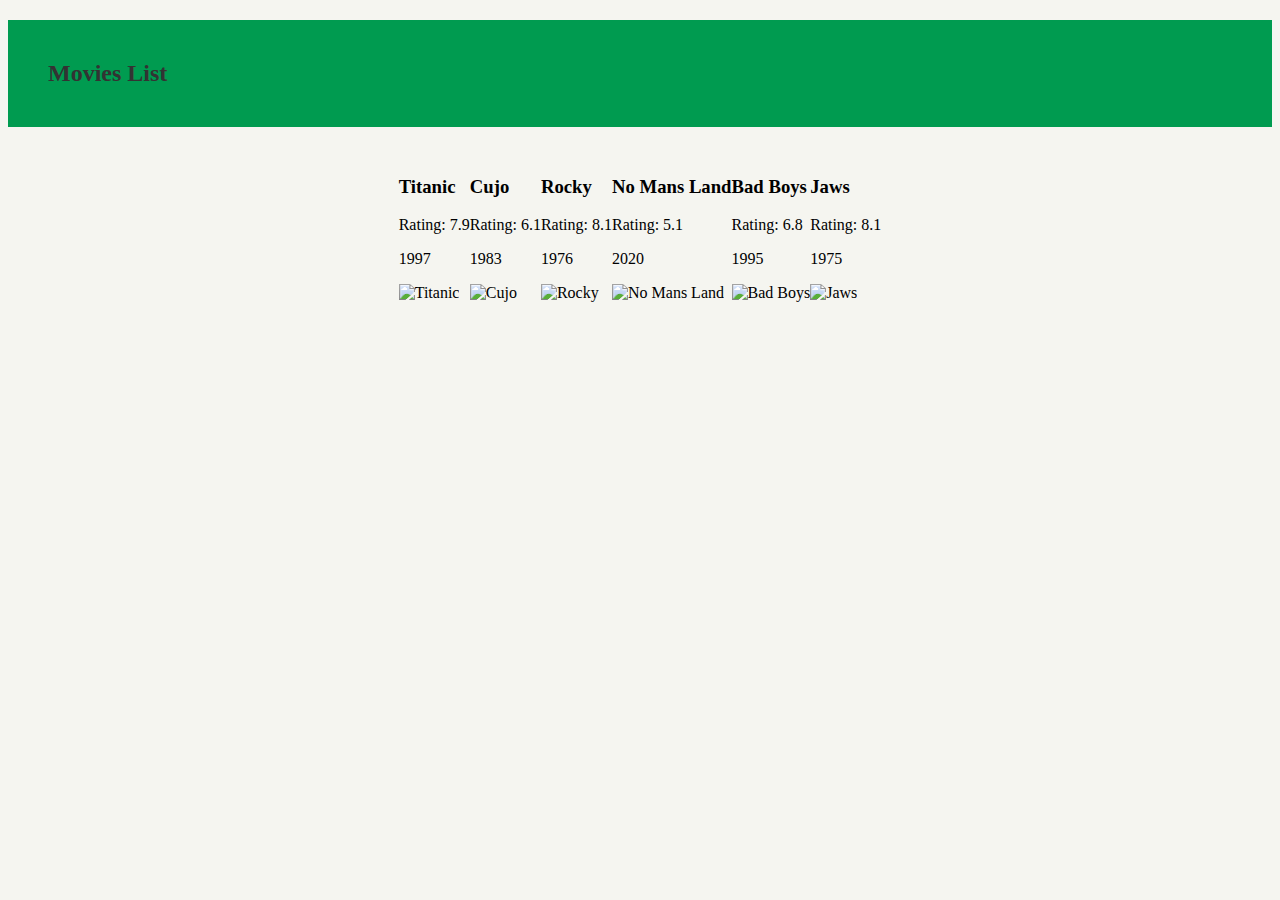
==== index.html @ 186f18b4 "Initial files addition and commit for MovieApp Phase 3" ====
<!DOCTYPE html>
<html lang="en">
<head>
    <meta charset="UTF-8">
    <meta name="viewport" content="width=device-width, initial-scale=1.0">
    <title>Fun Movies</title>
    <link rel="stylesheet" href="_static/style.css">
    <style>
        .list-movies-title {
            font-size: 24px;
            font-weight: bold;
            color: #333;
            margin-bottom: 10px;
        }
    </style>
</head>
<body>
    <div class="container">
        <div class="list-movies">
            <h2 class="list-movies-title">Movies List</h2>

            <div class="movie-grid">
                <div class="movie-item"><h3>Titanic</h3><p>Rating: 7.9</p><p>1997</p><p><img src="https://m.media-amazon.com/images/M/MV5BMDdmZGU3NDQtY2E5My00ZTliLWIzOTUtMTY4ZGI1YjdiNjk3XkEyXkFqcGdeQXVyNTA4NzY1MzY@._V1_SX300.jpg" alt="Titanic"></p></div>
<div class="movie-item"><h3>Cujo</h3><p>Rating: 6.1</p><p>1983</p><p><img src="https://m.media-amazon.com/images/M/MV5BNjAxMzIzN2YtMDVlYy00Yzc3LThjOTEtNDlhNjkxMjkwYzYyXkEyXkFqcGdeQXVyMjUzOTY1NTc@._V1_SX300.jpg" alt="Cujo"></p></div>
<div class="movie-item"><h3>Rocky</h3><p>Rating: 8.1</p><p>1976</p><p><img src="https://m.media-amazon.com/images/M/MV5BNTBkMjg2MjYtYTZjOS00ODQ0LTg0MDEtM2FiNmJmOGU1NGEwXkEyXkFqcGdeQXVyMjUzOTY1NTc@._V1_SX300.jpg" alt="Rocky"></p></div>
<div class="movie-item"><h3>No Mans Land</h3><p>Rating: 5.1</p><p>2020</p><p><img src="https://m.media-amazon.com/images/M/MV5BMjgwNDdkODgtMGNlMC00ZTdmLWJlYTItNjZiNDM1NGIxMTdiXkEyXkFqcGdeQXVyMTczMTM1MTQ@._V1_SX300.jpg" alt="No Mans Land"></p></div>
<div class="movie-item"><h3>Bad Boys</h3><p>Rating: 6.8</p><p>1995</p><p><img src="https://m.media-amazon.com/images/M/MV5BMGE1ZTQ0ZTEtZTEwZS00NWE0LTlmMDUtMTE1ZWJiZTYzZTQ2XkEyXkFqcGdeQXVyNTAyODkwOQ@@._V1_SX300.jpg" alt="Bad Boys"></p></div>
<div class="movie-item"><h3>Jaws</h3><p>Rating: 8.1</p><p>1975</p><p><img src="https://m.media-amazon.com/images/M/MV5BMmVmODY1MzEtYTMwZC00MzNhLWFkNDMtZjAwM2EwODUxZTA5XkEyXkFqcGdeQXVyNTAyODkwOQ@@._V1_SX300.jpg" alt="Jaws"></p></div>

            </div>
        </div>
    </div>
</body>
</html>
---- _static/style.css ----
body {
  background: #F5F5F0;
  color: black;
  font-family: Monaco;
}

.list-movies-title {
  padding: 40px;
  background: #009B50;
  color: white;
  text-align: LEFT;
  font-size: 20pt;
}

.movie-grid {
  list-style-type: none;
  padding: 10;
  margin: 15;
  margin-top: 30px;
  display: flex;
  justify-content: center;
}

.movie-grid li {
  padding: 10px 15px;
  text-align: left;
}

.movie {
  width: 140px;
}

.movie-title,
.movie-year {
  font-size: 0.8em;
  text-align: center;
}

.movie-title {
  margin-top: 30px;
}

.movie-year {
  color: #999;
}


.movie-poster {
    box-shadow: 0 3px 6px rgba(0, 0, 0, 0.16), 0 3px 6px rgba(0, 0, 0, 0.23);
    width: 128px;
    height: 193px;
}
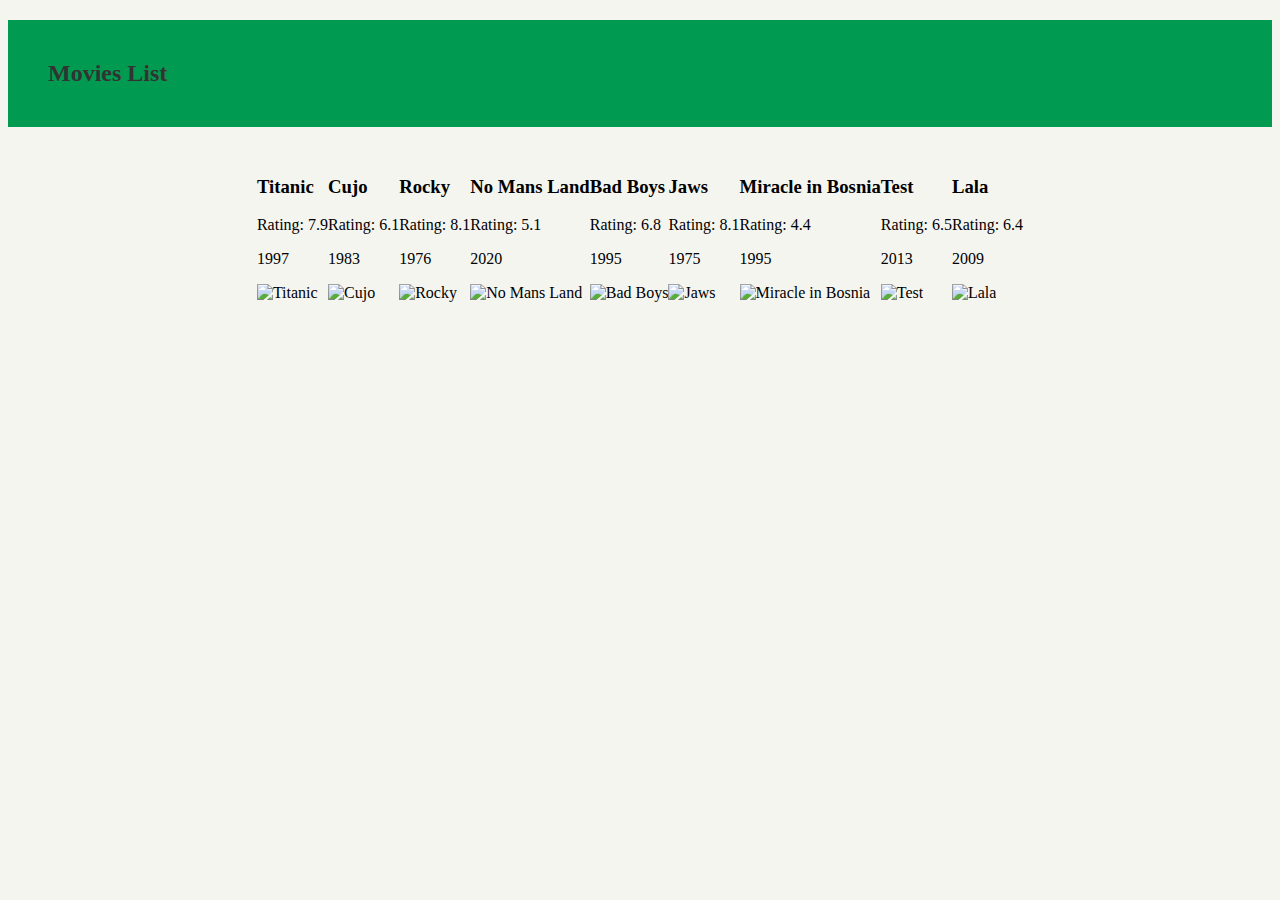
==== commit 7cc8d476: "adding potential fixes to bugs in update and delete functions" ====
--- a/index.html
+++ b/index.html
@@ -26,6 +26,9 @@
 <div class="movie-item"><h3>No Mans Land</h3><p>Rating: 5.1</p><p>2020</p><p><img src="https://m.media-amazon.com/images/M/MV5BMjgwNDdkODgtMGNlMC00ZTdmLWJlYTItNjZiNDM1NGIxMTdiXkEyXkFqcGdeQXVyMTczMTM1MTQ@._V1_SX300.jpg" alt="No Mans Land"></p></div>
 <div class="movie-item"><h3>Bad Boys</h3><p>Rating: 6.8</p><p>1995</p><p><img src="https://m.media-amazon.com/images/M/MV5BMGE1ZTQ0ZTEtZTEwZS00NWE0LTlmMDUtMTE1ZWJiZTYzZTQ2XkEyXkFqcGdeQXVyNTAyODkwOQ@@._V1_SX300.jpg" alt="Bad Boys"></p></div>
 <div class="movie-item"><h3>Jaws</h3><p>Rating: 8.1</p><p>1975</p><p><img src="https://m.media-amazon.com/images/M/MV5BMmVmODY1MzEtYTMwZC00MzNhLWFkNDMtZjAwM2EwODUxZTA5XkEyXkFqcGdeQXVyNTAyODkwOQ@@._V1_SX300.jpg" alt="Jaws"></p></div>
+<div class="movie-item"><h3>Miracle in Bosnia</h3><p>Rating: 4.4</p><p>1995</p><p><img src="https://m.media-amazon.com/images/M/MV5BM2FiZGJmMzgtM2IxNS00ZGYzLWIwYjQtYzFiZTU3MTlmNTJhXkEyXkFqcGdeQXVyNjczNzI5MzQ@._V1_SX300.jpg" alt="Miracle in Bosnia"></p></div>
+<div class="movie-item"><h3>Test</h3><p>Rating: 6.5</p><p>2013</p><p><img src="https://m.media-amazon.com/images/M/MV5BMTQwMDU5NDkxNF5BMl5BanBnXkFtZTcwMjk5OTk4OQ@@._V1_SX300.jpg" alt="Test"></p></div>
+<div class="movie-item"><h3>Lala</h3><p>Rating: 6.4</p><p>2009</p><p><img src="https://m.media-amazon.com/images/M/MV5BOTI4OWYxNmUtY2FkZS00MmY2LTg2YTUtOTJkMjdkMWQwNTI3XkEyXkFqcGdeQXVyMTM2Mzg4MA@@._V1_SX300.jpg" alt="Lala"></p></div>
 
             </div>
         </div>
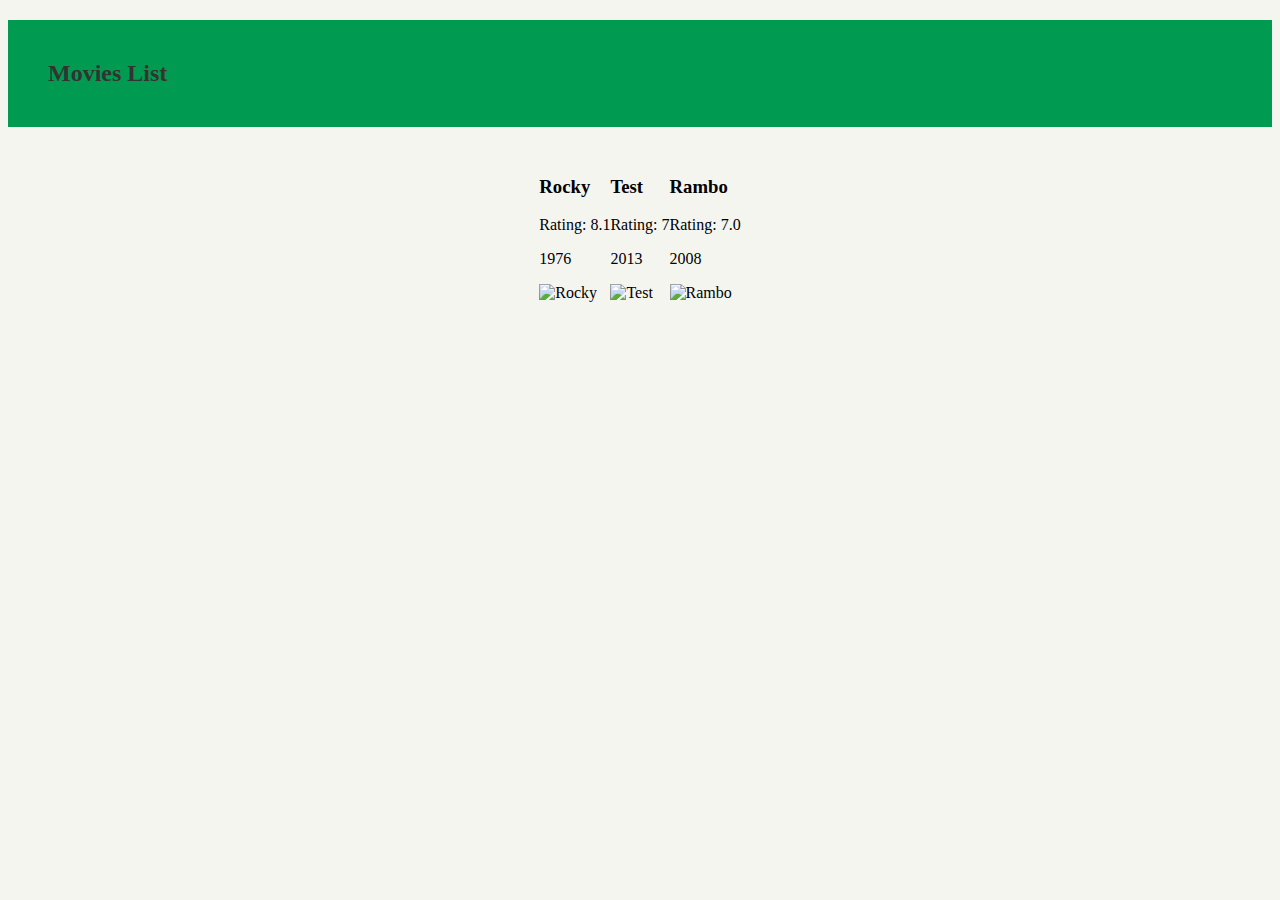
==== commit 6ecac3b4: "refactoring all the code to adapt to newly added class Movie_App, removing old redundant files" ====
--- a/index.html
+++ b/index.html
@@ -20,15 +20,9 @@
             <h2 class="list-movies-title">Movies List</h2>
 
             <div class="movie-grid">
-                <div class="movie-item"><h3>Titanic</h3><p>Rating: 7.9</p><p>1997</p><p><img src="https://m.media-amazon.com/images/M/MV5BMDdmZGU3NDQtY2E5My00ZTliLWIzOTUtMTY4ZGI1YjdiNjk3XkEyXkFqcGdeQXVyNTA4NzY1MzY@._V1_SX300.jpg" alt="Titanic"></p></div>
-<div class="movie-item"><h3>Cujo</h3><p>Rating: 6.1</p><p>1983</p><p><img src="https://m.media-amazon.com/images/M/MV5BNjAxMzIzN2YtMDVlYy00Yzc3LThjOTEtNDlhNjkxMjkwYzYyXkEyXkFqcGdeQXVyMjUzOTY1NTc@._V1_SX300.jpg" alt="Cujo"></p></div>
-<div class="movie-item"><h3>Rocky</h3><p>Rating: 8.1</p><p>1976</p><p><img src="https://m.media-amazon.com/images/M/MV5BNTBkMjg2MjYtYTZjOS00ODQ0LTg0MDEtM2FiNmJmOGU1NGEwXkEyXkFqcGdeQXVyMjUzOTY1NTc@._V1_SX300.jpg" alt="Rocky"></p></div>
-<div class="movie-item"><h3>No Mans Land</h3><p>Rating: 5.1</p><p>2020</p><p><img src="https://m.media-amazon.com/images/M/MV5BMjgwNDdkODgtMGNlMC00ZTdmLWJlYTItNjZiNDM1NGIxMTdiXkEyXkFqcGdeQXVyMTczMTM1MTQ@._V1_SX300.jpg" alt="No Mans Land"></p></div>
-<div class="movie-item"><h3>Bad Boys</h3><p>Rating: 6.8</p><p>1995</p><p><img src="https://m.media-amazon.com/images/M/MV5BMGE1ZTQ0ZTEtZTEwZS00NWE0LTlmMDUtMTE1ZWJiZTYzZTQ2XkEyXkFqcGdeQXVyNTAyODkwOQ@@._V1_SX300.jpg" alt="Bad Boys"></p></div>
-<div class="movie-item"><h3>Jaws</h3><p>Rating: 8.1</p><p>1975</p><p><img src="https://m.media-amazon.com/images/M/MV5BMmVmODY1MzEtYTMwZC00MzNhLWFkNDMtZjAwM2EwODUxZTA5XkEyXkFqcGdeQXVyNTAyODkwOQ@@._V1_SX300.jpg" alt="Jaws"></p></div>
-<div class="movie-item"><h3>Miracle in Bosnia</h3><p>Rating: 4.4</p><p>1995</p><p><img src="https://m.media-amazon.com/images/M/MV5BM2FiZGJmMzgtM2IxNS00ZGYzLWIwYjQtYzFiZTU3MTlmNTJhXkEyXkFqcGdeQXVyNjczNzI5MzQ@._V1_SX300.jpg" alt="Miracle in Bosnia"></p></div>
-<div class="movie-item"><h3>Test</h3><p>Rating: 6.5</p><p>2013</p><p><img src="https://m.media-amazon.com/images/M/MV5BMTQwMDU5NDkxNF5BMl5BanBnXkFtZTcwMjk5OTk4OQ@@._V1_SX300.jpg" alt="Test"></p></div>
-<div class="movie-item"><h3>Lala</h3><p>Rating: 6.4</p><p>2009</p><p><img src="https://m.media-amazon.com/images/M/MV5BOTI4OWYxNmUtY2FkZS00MmY2LTg2YTUtOTJkMjdkMWQwNTI3XkEyXkFqcGdeQXVyMTM2Mzg4MA@@._V1_SX300.jpg" alt="Lala"></p></div>
+                <div class="movie-item"><h3>Rocky</h3><p>Rating: 8.1</p><p>1976</p><p><img src="https://m.media-amazon.com/images/M/MV5BNTBkMjg2MjYtYTZjOS00ODQ0LTg0MDEtM2FiNmJmOGU1NGEwXkEyXkFqcGdeQXVyMjUzOTY1NTc@._V1_SX300.jpg" alt="Rocky"></p></div>
+<div class="movie-item"><h3>Test</h3><p>Rating: 7</p><p>2013</p><p><img src="https://m.media-amazon.com/images/M/MV5BMTQwMDU5NDkxNF5BMl5BanBnXkFtZTcwMjk5OTk4OQ@@._V1_SX300.jpg" alt="Test"></p></div>
+<div class="movie-item"><h3>Rambo</h3><p>Rating: 7.0</p><p>2008</p><p><img src="https://m.media-amazon.com/images/M/MV5BMTI5Mjg1MzM4NF5BMl5BanBnXkFtZTcwNTAyNzUzMw@@._V1_SX300.jpg" alt="Rambo"></p></div>
 
             </div>
         </div>
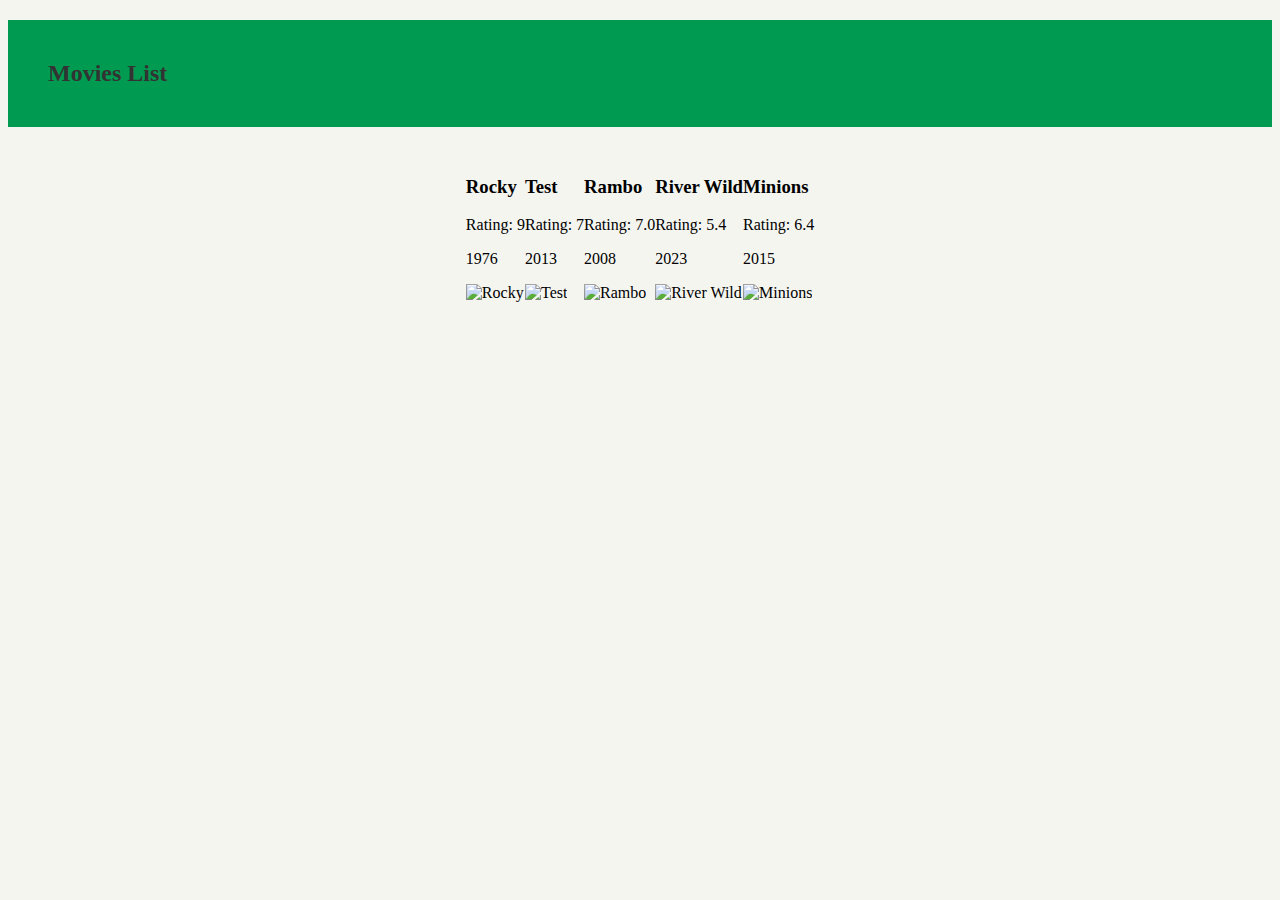
==== commit 584801fc: "adding the initial file and structure to for the StorageCsv class." ====
--- a/index.html
+++ b/index.html
@@ -20,9 +20,11 @@
             <h2 class="list-movies-title">Movies List</h2>
 
             <div class="movie-grid">
-                <div class="movie-item"><h3>Rocky</h3><p>Rating: 8.1</p><p>1976</p><p><img src="https://m.media-amazon.com/images/M/MV5BNTBkMjg2MjYtYTZjOS00ODQ0LTg0MDEtM2FiNmJmOGU1NGEwXkEyXkFqcGdeQXVyMjUzOTY1NTc@._V1_SX300.jpg" alt="Rocky"></p></div>
+                <div class="movie-item"><h3>Rocky</h3><p>Rating: 9</p><p>1976</p><p><img src="https://m.media-amazon.com/images/M/MV5BNTBkMjg2MjYtYTZjOS00ODQ0LTg0MDEtM2FiNmJmOGU1NGEwXkEyXkFqcGdeQXVyMjUzOTY1NTc@._V1_SX300.jpg" alt="Rocky"></p></div>
 <div class="movie-item"><h3>Test</h3><p>Rating: 7</p><p>2013</p><p><img src="https://m.media-amazon.com/images/M/MV5BMTQwMDU5NDkxNF5BMl5BanBnXkFtZTcwMjk5OTk4OQ@@._V1_SX300.jpg" alt="Test"></p></div>
 <div class="movie-item"><h3>Rambo</h3><p>Rating: 7.0</p><p>2008</p><p><img src="https://m.media-amazon.com/images/M/MV5BMTI5Mjg1MzM4NF5BMl5BanBnXkFtZTcwNTAyNzUzMw@@._V1_SX300.jpg" alt="Rambo"></p></div>
+<div class="movie-item"><h3>River Wild</h3><p>Rating: 5.4</p><p>2023</p><p><img src="https://m.media-amazon.com/images/M/MV5BN2JjODFlYjktMmYwYy00ZDdmLWIwMWEtYWE3MzViZGMyZTJiXkEyXkFqcGdeQXVyMjExMTEzODU@._V1_SX300.jpg" alt="River Wild"></p></div>
+<div class="movie-item"><h3>Minions</h3><p>Rating: 6.4</p><p>2015</p><p><img src="https://m.media-amazon.com/images/M/MV5BMTUwNjcxNzAwOF5BMl5BanBnXkFtZTgwNzEzMzIzNDE@._V1_SX300.jpg" alt="Minions"></p></div>
 
             </div>
         </div>
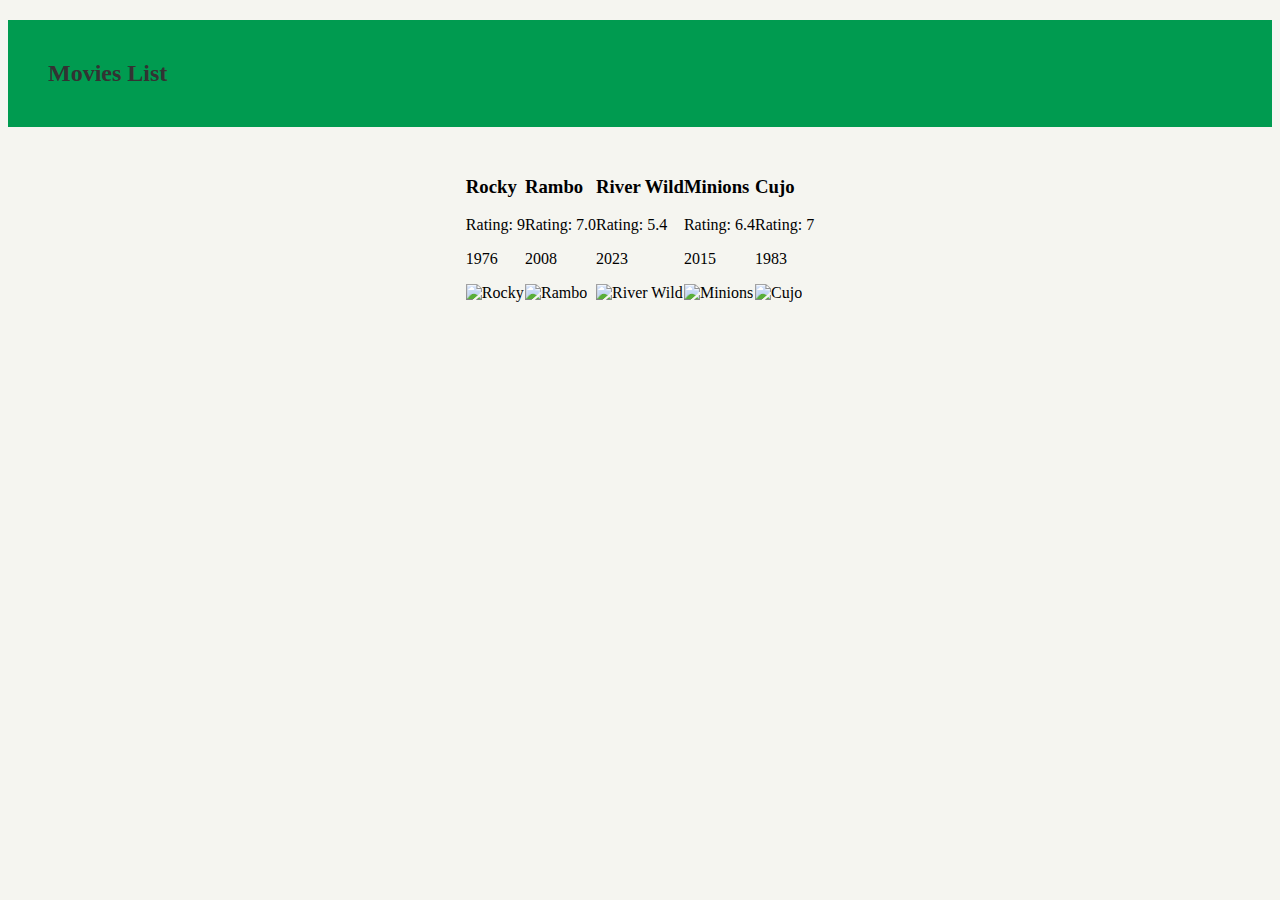
==== commit 039e6db6: "removed old files, updated comments and added the test file with five specific unit tests covering t" ====
--- a/index.html
+++ b/index.html
@@ -21,10 +21,10 @@
 
             <div class="movie-grid">
                 <div class="movie-item"><h3>Rocky</h3><p>Rating: 9</p><p>1976</p><p><img src="https://m.media-amazon.com/images/M/MV5BNTBkMjg2MjYtYTZjOS00ODQ0LTg0MDEtM2FiNmJmOGU1NGEwXkEyXkFqcGdeQXVyMjUzOTY1NTc@._V1_SX300.jpg" alt="Rocky"></p></div>
-<div class="movie-item"><h3>Test</h3><p>Rating: 7</p><p>2013</p><p><img src="https://m.media-amazon.com/images/M/MV5BMTQwMDU5NDkxNF5BMl5BanBnXkFtZTcwMjk5OTk4OQ@@._V1_SX300.jpg" alt="Test"></p></div>
 <div class="movie-item"><h3>Rambo</h3><p>Rating: 7.0</p><p>2008</p><p><img src="https://m.media-amazon.com/images/M/MV5BMTI5Mjg1MzM4NF5BMl5BanBnXkFtZTcwNTAyNzUzMw@@._V1_SX300.jpg" alt="Rambo"></p></div>
 <div class="movie-item"><h3>River Wild</h3><p>Rating: 5.4</p><p>2023</p><p><img src="https://m.media-amazon.com/images/M/MV5BN2JjODFlYjktMmYwYy00ZDdmLWIwMWEtYWE3MzViZGMyZTJiXkEyXkFqcGdeQXVyMjExMTEzODU@._V1_SX300.jpg" alt="River Wild"></p></div>
 <div class="movie-item"><h3>Minions</h3><p>Rating: 6.4</p><p>2015</p><p><img src="https://m.media-amazon.com/images/M/MV5BMTUwNjcxNzAwOF5BMl5BanBnXkFtZTgwNzEzMzIzNDE@._V1_SX300.jpg" alt="Minions"></p></div>
+<div class="movie-item"><h3>Cujo</h3><p>Rating: 7</p><p>1983</p><p><img src="https://m.media-amazon.com/images/M/MV5BNjAxMzIzN2YtMDVlYy00Yzc3LThjOTEtNDlhNjkxMjkwYzYyXkEyXkFqcGdeQXVyMjUzOTY1NTc@._V1_SX300.jpg" alt="Cujo"></p></div>
 
             </div>
         </div>
